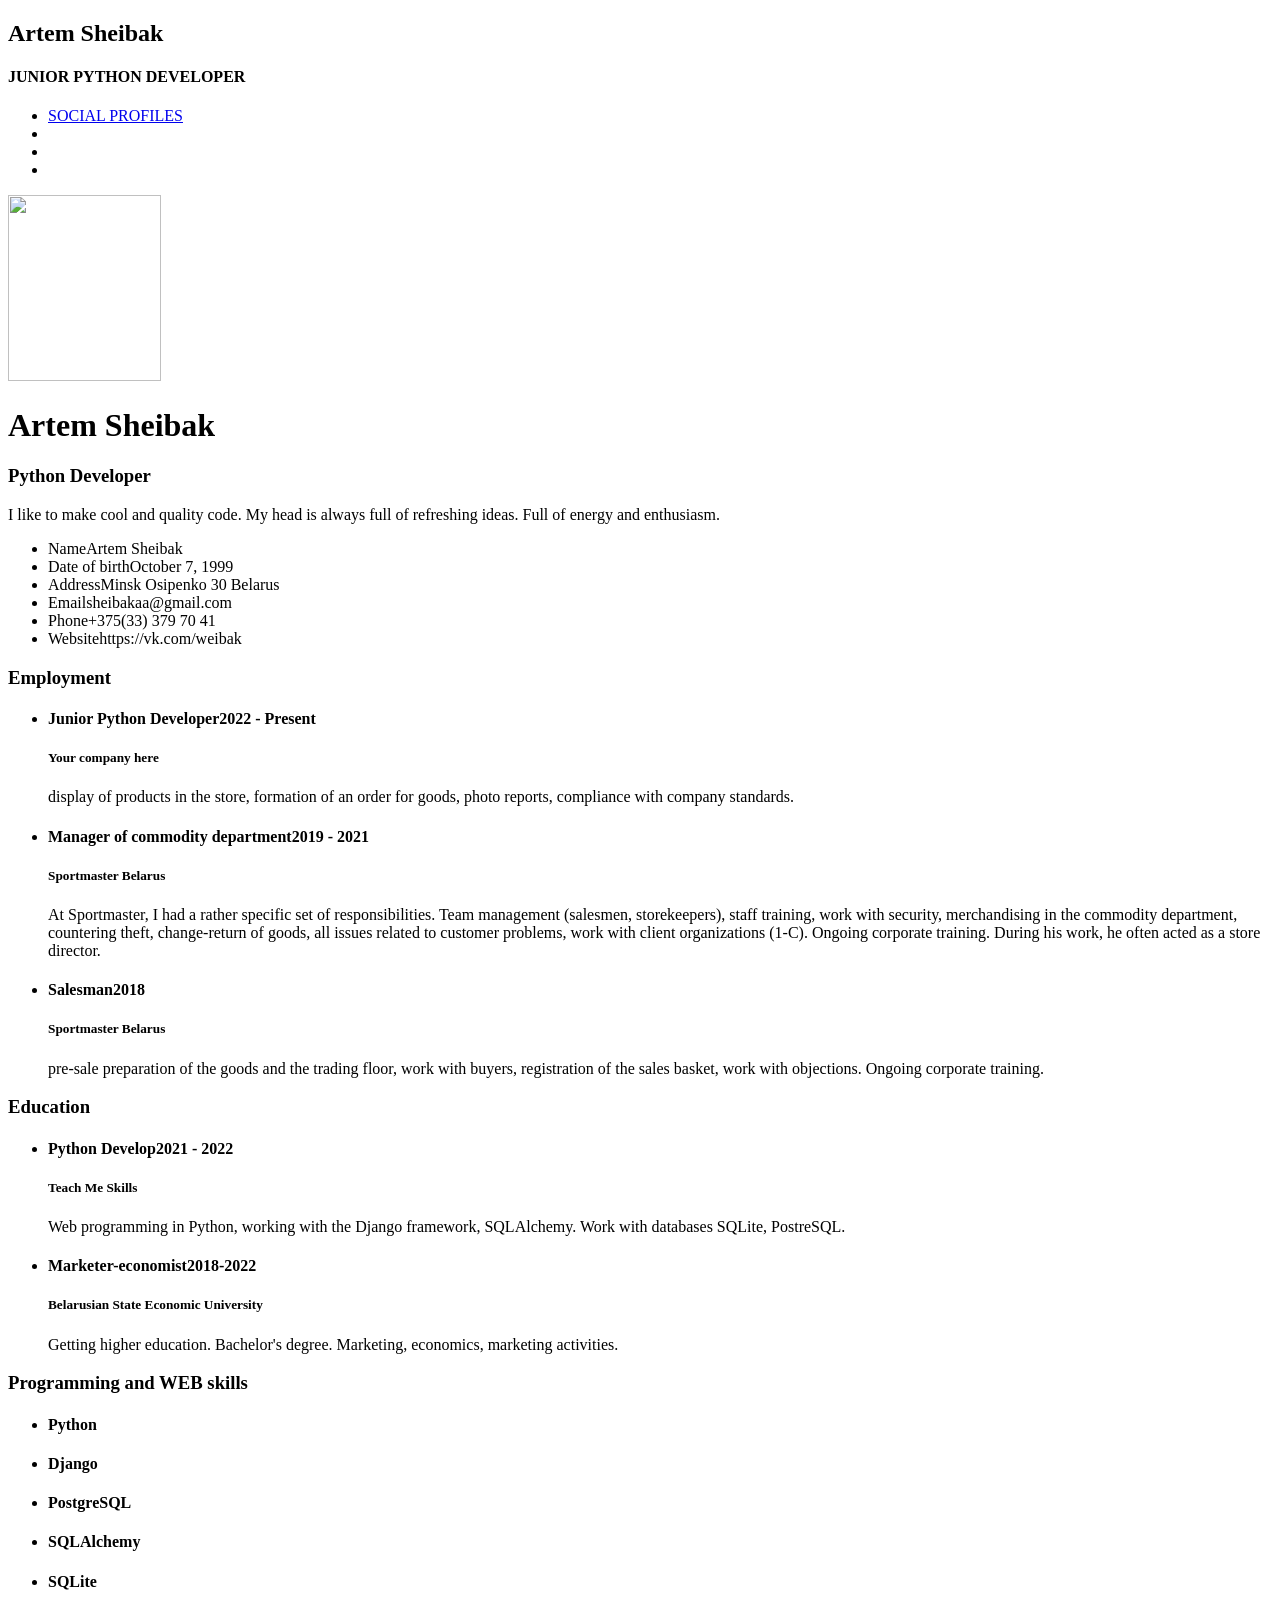
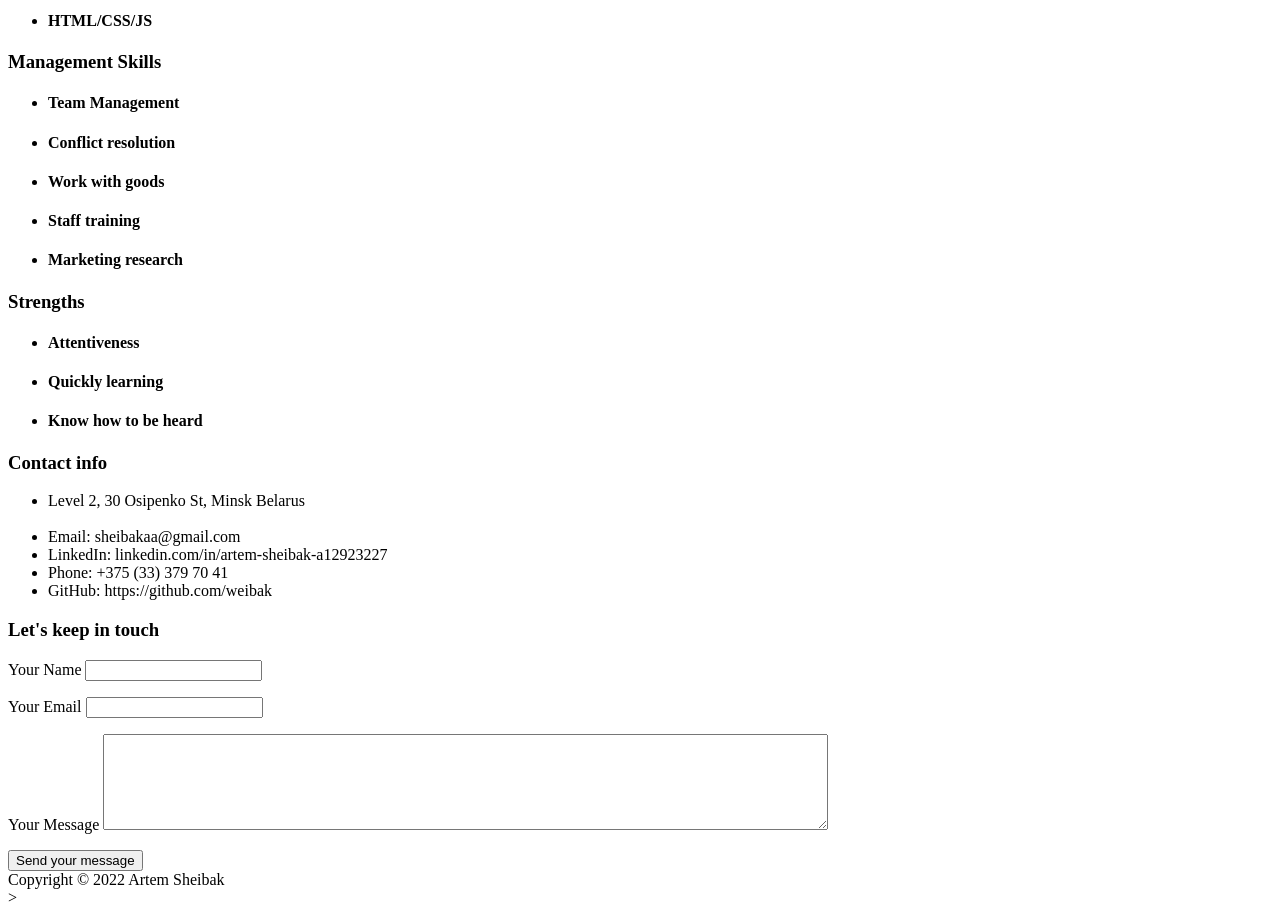
==== blog/resume/resume.html @ c1dda352 "add some classwork, homework. registration profile in classwork(HTML) resume in homework(HTML)" ====
<!DOCTYPE html PUBLIC "-//W3C//DTD XHTML 1.1//EN" "http://www.w3.org/TR/xhtml11/DTD/xhtml11.dtd">
<html lang="en">

<head>
    <title>Resume Sheibak Artem</title>
    <meta http-equiv="content-type" content="text/html; charset=utf-8"/>
    <link rel="stylesheet" type="text/css" href="/static/reset.css"/>
    <link rel="stylesheet" type="text/css" href="/static/style.css"/>
        <link rel="stylesheet" type="text/css" href="/static/fancybox.css"/>
</head>
    <body>
        <!-- Container -->
        <div id="container">
        
            <!-- Top -->
			<div class="top"> 
            	<!-- Logo -->
            	<div id="logo">
                	<h2>Artem Sheibak</h2>
                    <h4>JUNIOR PYTHON DEVELOPER</h4>
                </div>
                <!-- Social Icons -->
                <ul class="socialicons">
                	<li><a href="#" class="social-text">SOCIAL PROFILES</a></li>
                	<li><a href="#" class="social-linkedin"></a></li>
                    <li><a href="#" class="social-twitter"></a></li>
                    <li><a href="#" class="social-vkontakte"></a></li>
                </ul>
                <!-- /Social Icons -->
            </div>
            <!-- /Top -->
            
            <!-- Content -->
            <div id="content" >
            
                <!-- Profile -->
                <div id="profile"> 
                 	<!-- About section -->
                	<div class="about">
                    	<div class="photo-inner"><img src="/media/avatar.jpg" height="186" width="153" /></div>
                        <h1>Artem Sheibak</h1>
                        <h3>Python Developer</h3>
                        <p>I like to make cool and quality code. My head is always full of refreshing ideas. Full of energy and enthusiasm.</p>
                    </div>
                    <!-- /About section -->
                     
                    <!-- Personal info section -->
                	<ul class="personal-info">
						<li><label>Name</label><span>Artem Sheibak</span></li>
                        <li><label>Date of birth</label><span>October 7, 1999</span></li>
                        <li><label>Address</label><span>Minsk Osipenko 30 Belarus</span></li>
                        <li><label>Email</label><span>sheibakaa@gmail.com</span></li>
                        <li><label>Phone</label><span>+375(33) 379 70 41</span></li>
                        <li><label>Website</label><span>https://vk.com/weibak</span></li>
                    </ul>
                    <!-- /Personal info section -->
                </div>
                <!-- Resume -->
                <div id="resume">
                	 <div class="timeline-section">
                        <!-- Timeline for Employment  -->   
                        <h3 class="main-heading"><span>Employment</span></h3>   
                        <ul class="timeline">
                            <li>
                                                   
                                <div class="timelineUnit">
                                    <h4>Junior Python Developer<span class="timelineDate">2022 - Present</span></h4>
                                    <h5>Your company here</h5>
                                    <p>display of products in the store, formation of an order for goods, photo reports, compliance with company standards.</p>
                                </div>
                            </li>
                            <li>
                                <div class="timelineUnit">
                                    <h4>Manager of commodity department<span class="timelineDate">2019 - 2021</span></h4>
                                    <h5>Sportmaster Belarus</h5>
                                    <p>At Sportmaster, I had a rather specific set of responsibilities. Team management (salesmen, storekeepers), staff training, work with security, merchandising in the commodity department, countering theft, change-return of goods, all issues related to customer problems, work with client organizations (1-C). Ongoing corporate training.
                                        During his work, he often acted as a store director.</p>
                                </div>
                            </li>
                            <li>
                                <div class="timelineUnit">
                                    <h4>Salesman<span class="timelineDate">2018</span></h4>
                                    <h5>Sportmaster Belarus</h5>
                                    <p>pre-sale preparation of the goods and the trading floor, work with buyers, registration of the sales basket, work with objections. Ongoing corporate training. </p>
                                </div>
                            </li>
                            <div class="clear"></div>
                        </ul>
                        <!-- Timeline for Education  -->   
                        <h3 class="main-heading"><span>Education</span></h3>   
                         <ul class="timeline">
                            <li>            
                                <div class="timelineUnit">
                                    <h4>Python Develop<span class="timelineDate">2021 - 2022</span></h4>
                                    <h5>Teach Me Skills </h5>
                                    <p>Web programming in Python, working with the Django framework, SQLAlchemy. Work with databases SQLite, PostreSQL. </p>
                                </div>
                            </li>
                            <li>
                                <div class="timelineUnit">
                                    <h4>Marketer-economist<span class="timelineDate">2018-2022</span></h4>
                                    <h5>Belarusian State Economic University</h5>
                                    <p>Getting higher education. Bachelor's degree. Marketing, economics, marketing activities. </p>
                                </div>
                            </li>
                            <div class="clear"></div>
                        </ul> 
                        <!-- /Timeline for Education  -->              
                    </div>
                    <div class="skills-section">
                        <!-- Skills -->
                        <h3 class="main-heading"><span>Programming and WEB skills</span></h3>
                        <ul class="skills">
                            <li>
                                <h4>Python</h4>
                                <span class="rat6"></span>
                            </li>
                            <li>
                                <h4>Django</h4>
                                <span class="rat4"></span>
                            </li>
                            <li>
                                <h4>PostgreSQL</h4>
                                <span class="rat5"></span>
                            </li>
                            <li>
                                <h4>SQLAlchemy</h4>
                                <span class="rat4"></span>
                            </li>
                            <li>
                                <h4>SQLite</h4>
                                <span class="rat2"></span>
                            </li>
                            <li>
                                <h4>HTML/CSS/JS</h4>
                                <span class="rat6"></span>
                            </li> 
                        </ul>
                        <h3 class="main-heading"><span>Management Skills</span></h3>
                        <ul class="skills">
                            <li>
                                <h4>Team Management</h4>
                                <span class="rat4"></span>
                            </li>
                            <li>
                                <h4>Conflict resolution</h4>
                                <span class="rat2"></span>
                            </li>
                            <li>
                                <h4>Work with goods</h4>
                                <span class="rat6"></span>
                            </li>
                            <li>
                                <h4>Staff training</h4>
                                <span class="rat5"></span>
                            </li>
                            <li>
                                <h4>Marketing research</h4>
                                <span class="rat3"></span>
                            </li>
                        </ul>
                        <h3 class="main-heading"><span>Strengths</span></h3>
                        <ul class="skills">
                            <li>
                                <h4>Attentiveness</h4>
                                <span class="rat4"></span>
                            </li>
                            <li>
                                <h4>Quickly learning</h4>
                                <span class="rat3"></span>
                            </li>
                            <li>
                                <h4>Know how to be heard</h4>
                                <span class="rat6"></span>
                            </li>
                        </ul>
                     <!-- /Skills -->
                     </div>
                </div>
                <!-- Contact -->
                <div id="contact">
                	<!-- Contact Info -->
                    <div class="contact-info">
                    <h3 class="main-heading"><span>Contact info</span></h3>
                	<ul>
                        <li>Level 2, 30 Osipenko St, Minsk Belarus<br /><br /></li>
                        <li>Email: sheibakaa@gmail.com</li>
                        <li>LinkedIn: linkedin.com/in/artem-sheibak-a12923227</li>
                        <li>Phone: +375 (33) 379 70 41</li>
                        <li>GitHub: https://github.com/weibak</li>
                    </ul>
                    </div>
                    <!-- /Contact Info -->
                    
                    <!-- Contact Form -->
                    <div class="contact-form">
                        <h3 class="main-heading"><span>Let's keep in touch</span></h3>
                        <div id="contact-status"></div>
                        <form action="#" id="contactform">
                            <p>
                            	<label for="name">Your Name</label>
                            	<input type="text" name="name" class="input" >
                            </p>
                            <p>
                            	<label for="email">Your Email</label>
                            	<input type="text" name="email" class="input">
                            </p>
                            <p>
                            	<label for="message">Your Message</label>
                                <textarea name="message" cols="88" rows="6" class="textarea" ></textarea>
                            </p>
                            <input type="submit" name="submit" value="Send your message" class="submit">
                        </form>
                    </div>
                    <!-- /Contact Form -->
                </div>
                <!-- /contact -->

            <!-- Footer -->
			<div class="footer">
            	<div class="copyright">Copyright © 2022 Artem Sheibak</div>
            </div>
            <!-- /Footer -->
        </div>
        </div>>
    </body>
	</html>
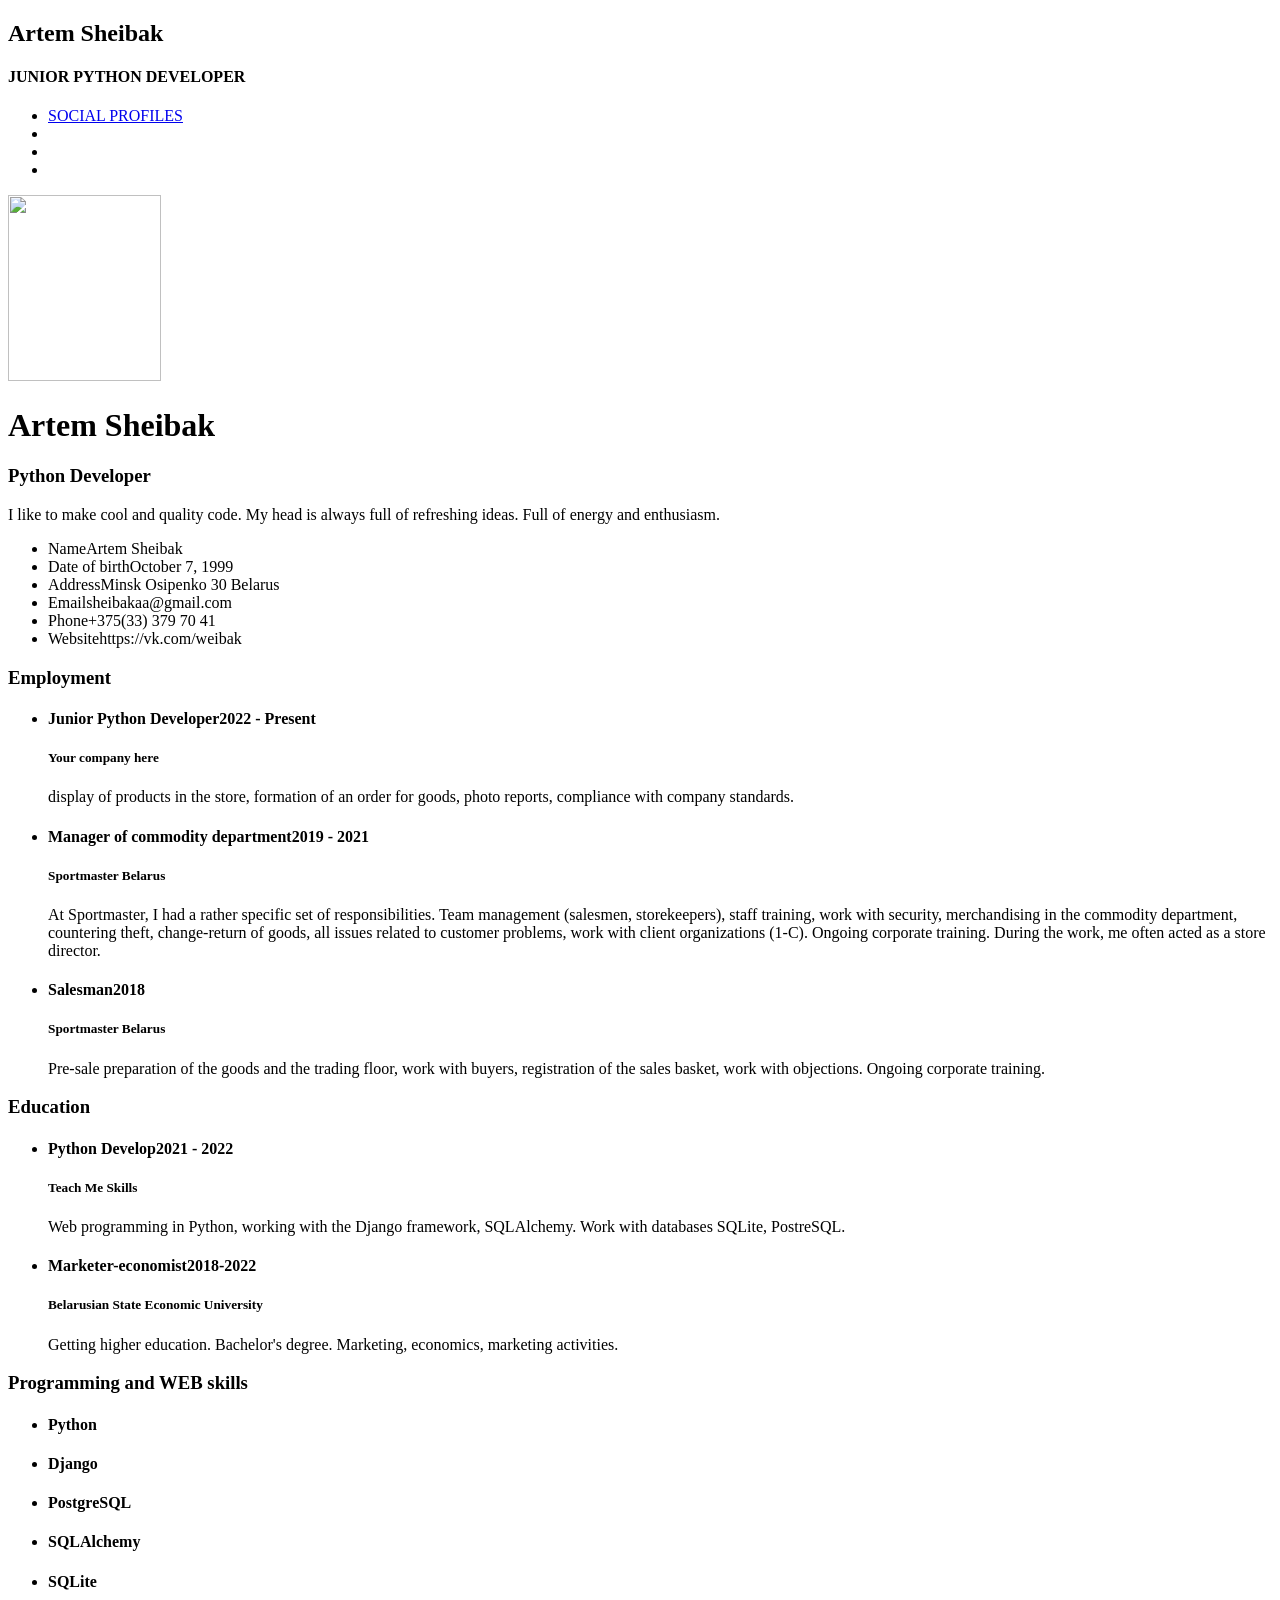
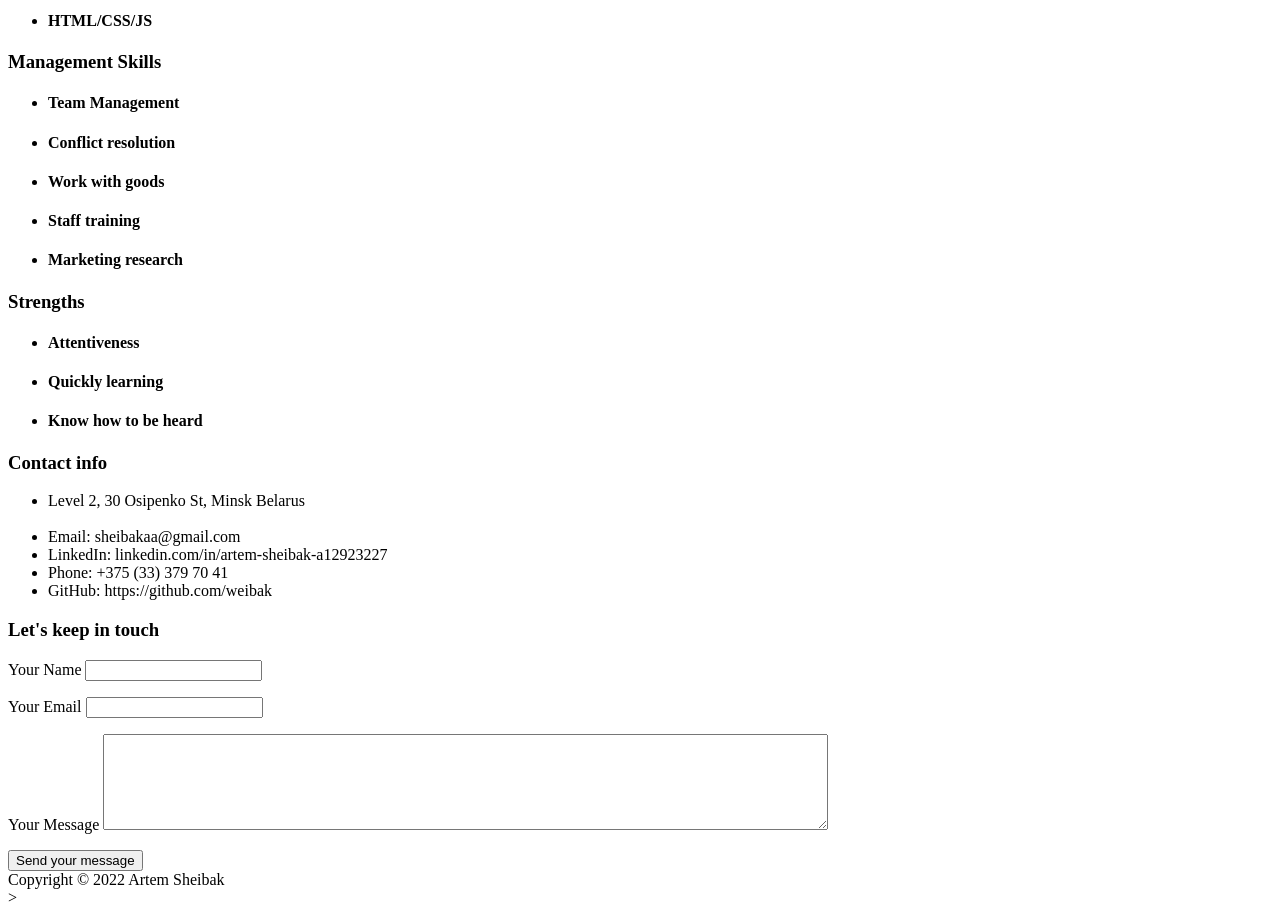
==== commit 9eedbcb8: "add readme, onclick bottom" ====
--- a/blog/resume/resume.html
+++ b/blog/resume/resume.html
@@ -74,14 +74,14 @@
                                     <h4>Manager of commodity department<span class="timelineDate">2019 - 2021</span></h4>
                                     <h5>Sportmaster Belarus</h5>
                                     <p>At Sportmaster, I had a rather specific set of responsibilities. Team management (salesmen, storekeepers), staff training, work with security, merchandising in the commodity department, countering theft, change-return of goods, all issues related to customer problems, work with client organizations (1-C). Ongoing corporate training.
-                                        During his work, he often acted as a store director.</p>
+                                        During the work, me often acted as a store director.</p>
                                 </div>
                             </li>
                             <li>
                                 <div class="timelineUnit">
                                     <h4>Salesman<span class="timelineDate">2018</span></h4>
                                     <h5>Sportmaster Belarus</h5>
-                                    <p>pre-sale preparation of the goods and the trading floor, work with buyers, registration of the sales basket, work with objections. Ongoing corporate training. </p>
+                                    <p>Pre-sale preparation of the goods and the trading floor, work with buyers, registration of the sales basket, work with objections. Ongoing corporate training. </p>
                                 </div>
                             </li>
                             <div class="clear"></div>
@@ -209,7 +209,7 @@
                             	<label for="message">Your Message</label>
                                 <textarea name="message" cols="88" rows="6" class="textarea" ></textarea>
                             </p>
-                            <input type="submit" name="submit" value="Send your message" class="submit">
+                            <input type="submit" name="submit" value="Send your message" onclick="alert('Your successfully sent!')" class="submit">
                         </form>
                     </div>
                     <!-- /Contact Form -->
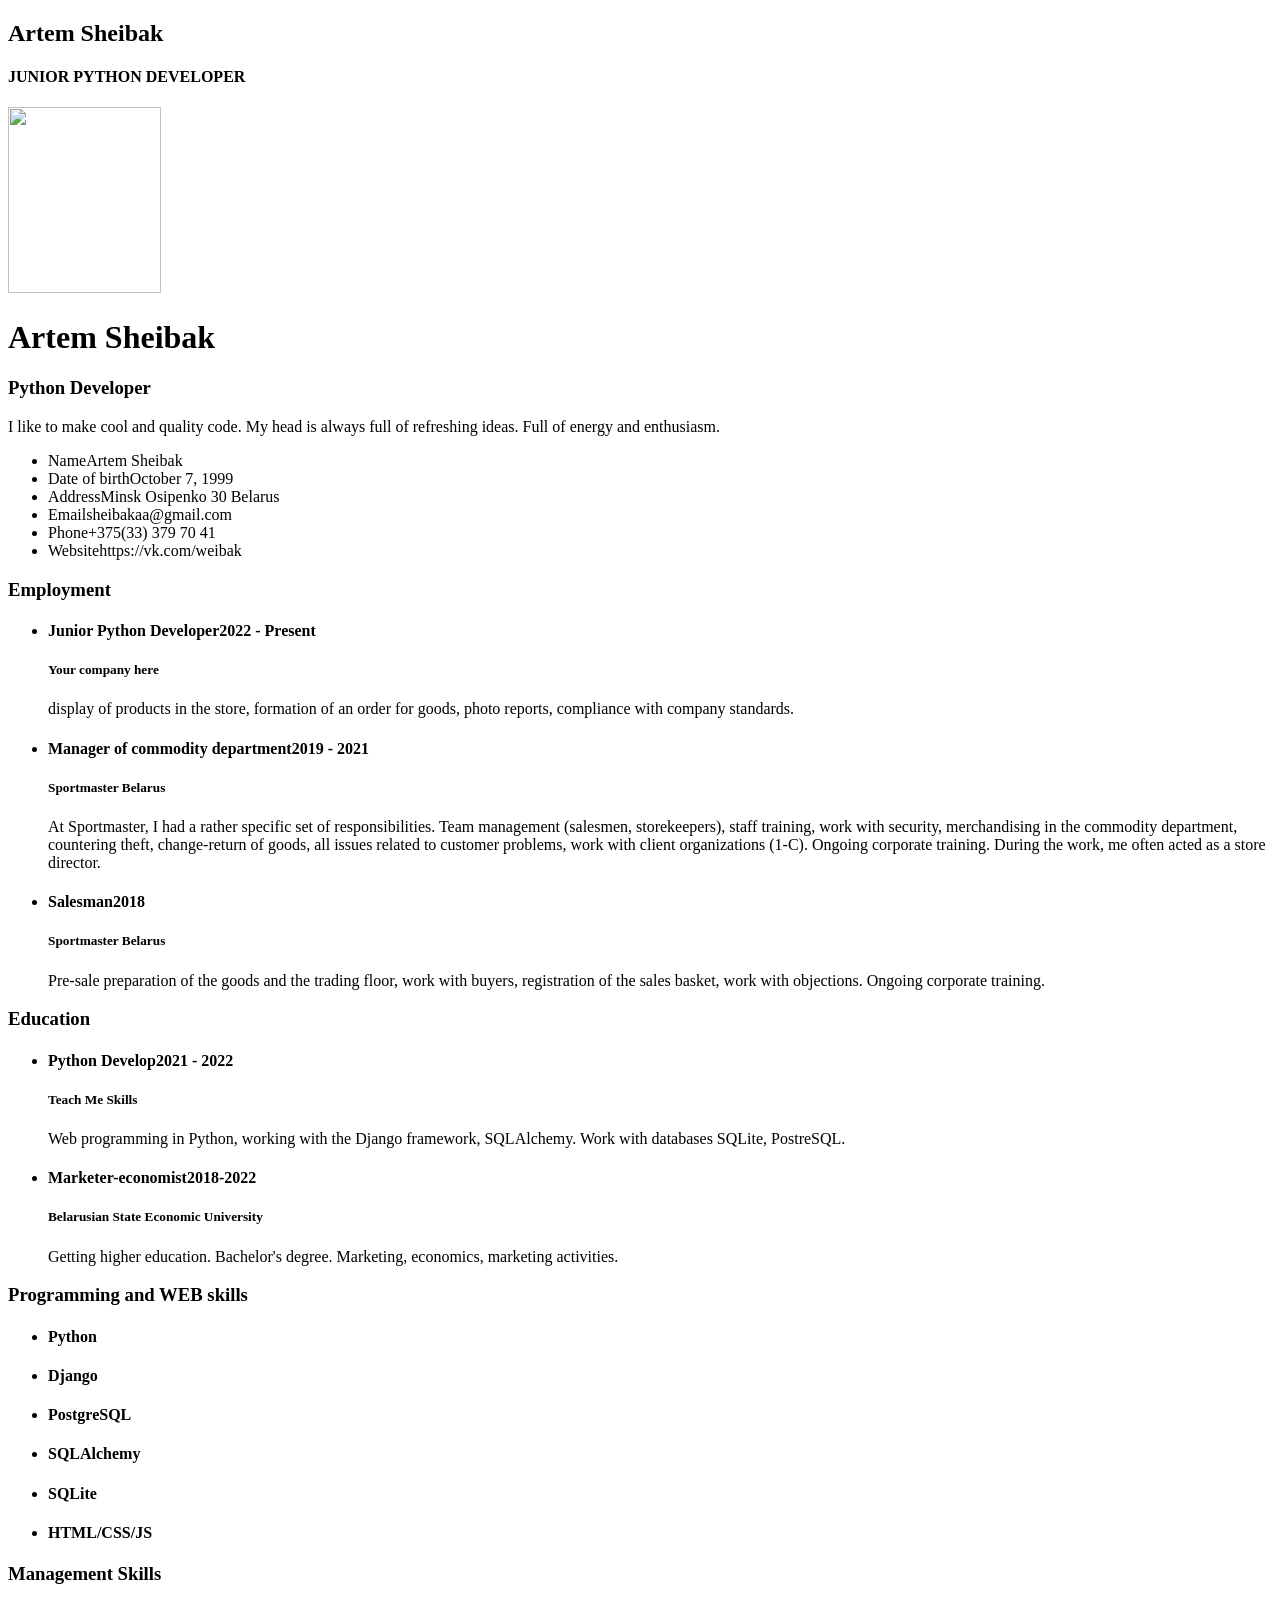
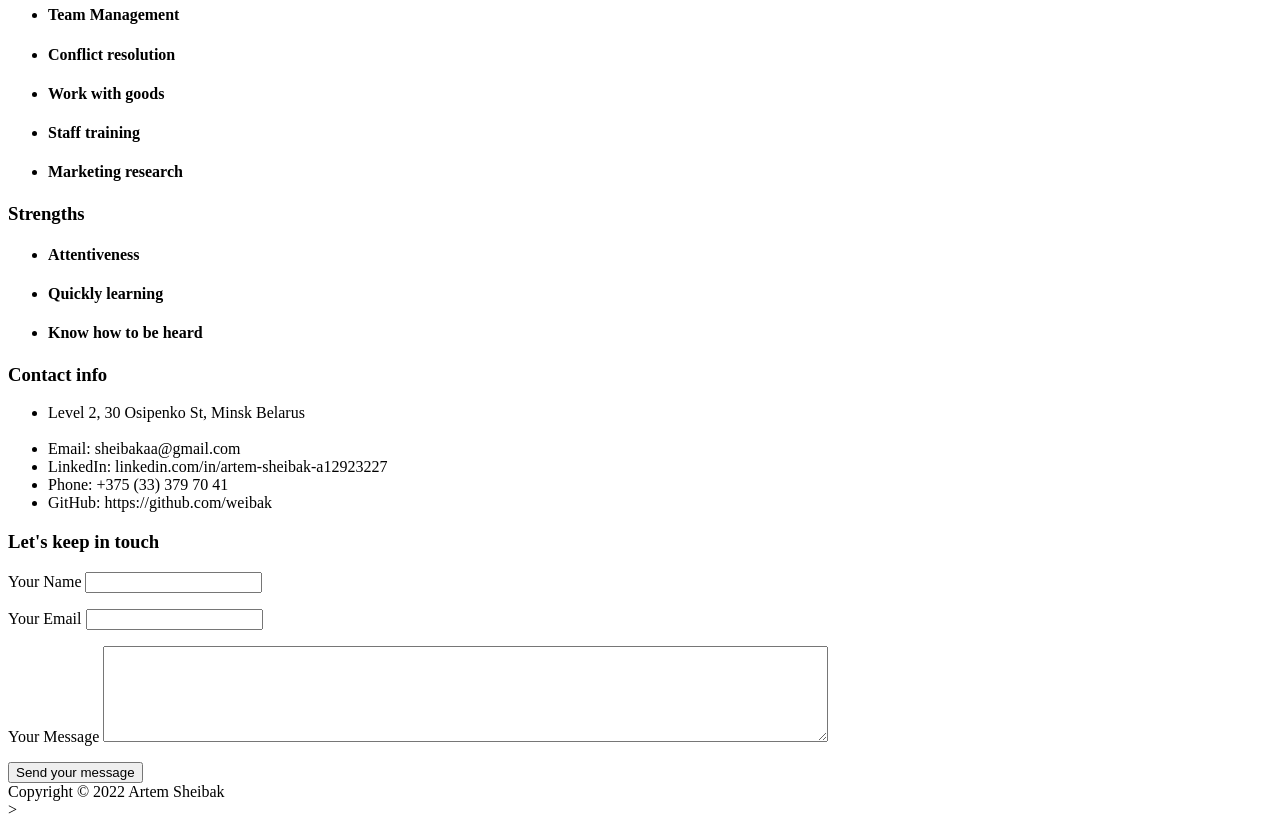
==== commit 01a7f6a2: "add readme, onclick bottom" ====
--- a/blog/resume/resume.html
+++ b/blog/resume/resume.html
@@ -11,7 +11,6 @@
     <body>
         <!-- Container -->
         <div id="container">
-        
             <!-- Top -->
 			<div class="top"> 
             	<!-- Logo -->
@@ -19,14 +18,6 @@
                 	<h2>Artem Sheibak</h2>
                     <h4>JUNIOR PYTHON DEVELOPER</h4>
                 </div>
-                <!-- Social Icons -->
-                <ul class="socialicons">
-                	<li><a href="#" class="social-text">SOCIAL PROFILES</a></li>
-                	<li><a href="#" class="social-linkedin"></a></li>
-                    <li><a href="#" class="social-twitter"></a></li>
-                    <li><a href="#" class="social-vkontakte"></a></li>
-                </ul>
-                <!-- /Social Icons -->
             </div>
             <!-- /Top -->
             
